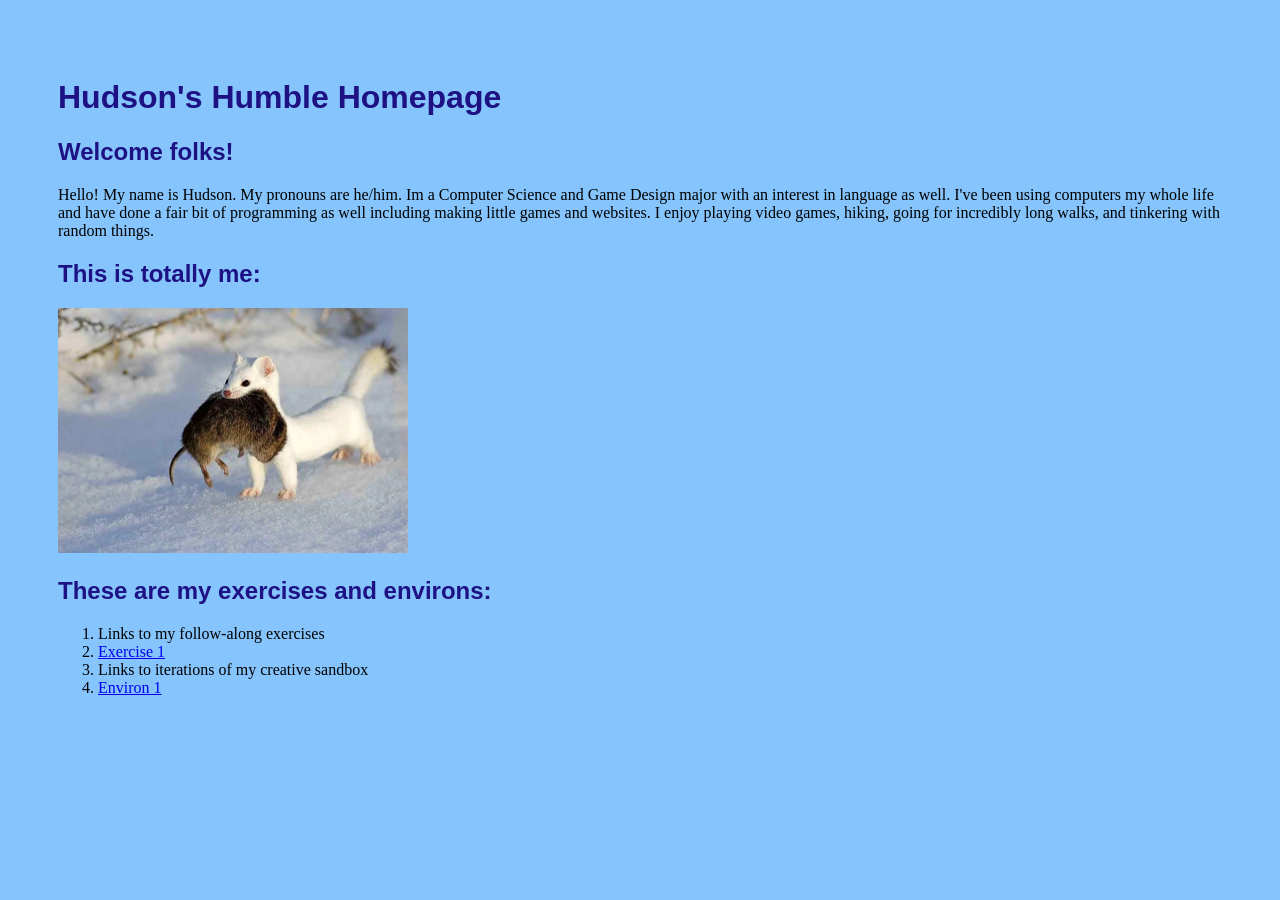
==== index.html @ b3ad7e87 "env1" ====
<!doctype html>
<html lang="en">
<head>
    <meta charset="utf-8">
    <title>Hudson's Humble Homepage</title>
    <link href="site.css" rel="stylesheet" type="text/css">
</head>
<body>
    <!-- All visible page content goes between <body> and </body> -->
<h1>Hudson's Humble Homepage</h1>
<h2>Welcome folks!</h2>
<p>Hello! My name is Hudson. My pronouns are he/him. 
  Im a Computer Science and Game Design major with an interest in language as well. 
  I've been using computers my whole life and have done a fair bit of programming 
  as well including making little games and websites. 
  I enjoy playing video games, hiking, going for 
  incredibly long walks, and tinkering with random things.
</p>
<h2>This is totally me:</h2>
<img src="/images/ermine.webp">
<h2>These are my exercises and environs:</h2>
<ol>
    <li>Links to my follow-along exercises</li>
    <li><a href="exercises/ex01.html">Exercise 1</a></li>
    <li>Links to iterations of my creative sandbox</li>
    <li><a href="environ/env01.html">Environ 1</a></li>
</ol>
</body>
</html>
---- site.css ----
body {
    background: rgb(133, 196, 252);
    padding: 50px;
}
h1,
h2,
h3 {
    color: #1d1184;
    font-family: sans-serif;
}
img {
    width: 350px;
}
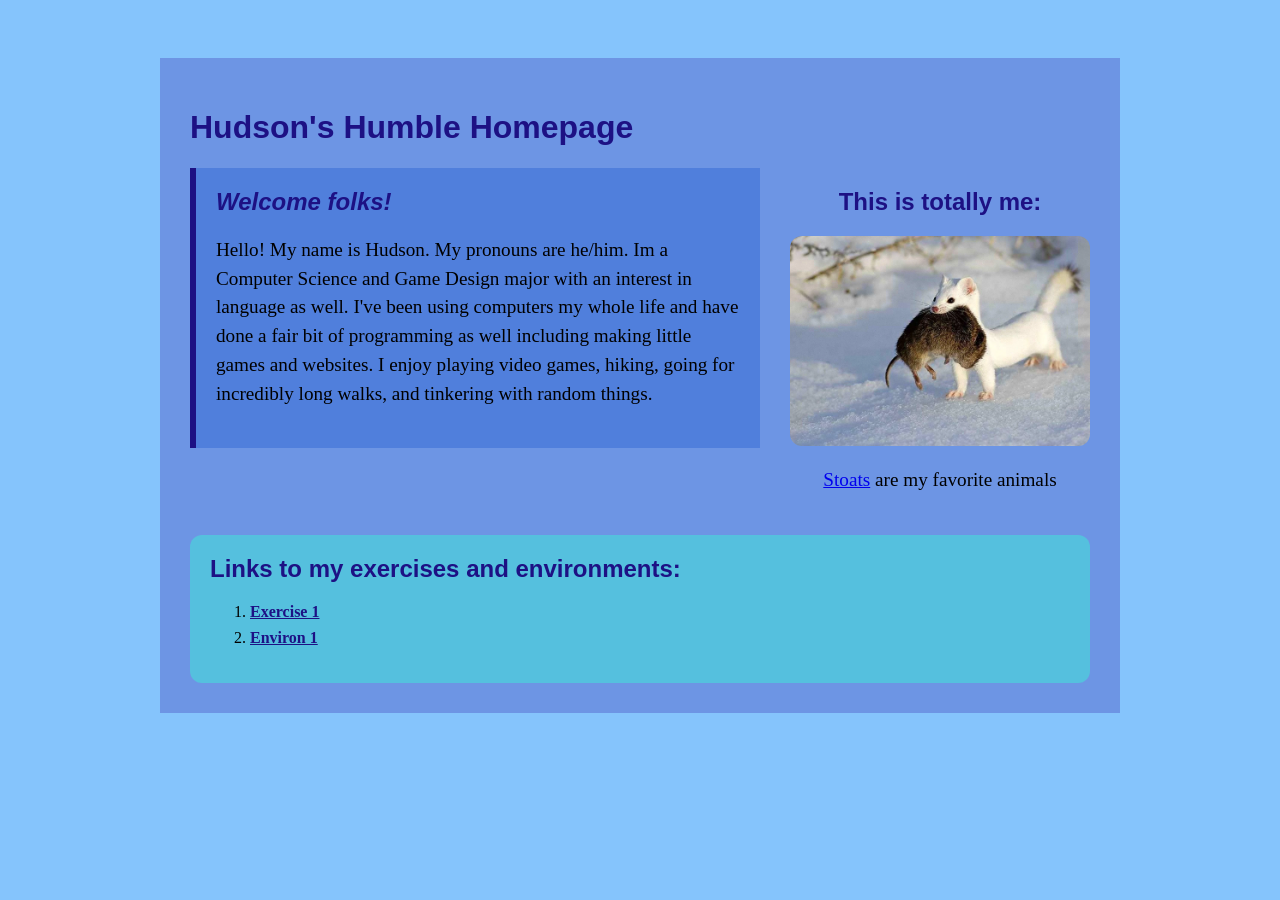
==== commit d8fca19c: "index stuff" ====
--- a/index.html
+++ b/index.html
@@ -6,24 +6,32 @@
     <link href="site.css" rel="stylesheet" type="text/css">
 </head>
 <body>
-    <!-- All visible page content goes between <body> and </body> -->
-<h1>Hudson's Humble Homepage</h1>
-<h2>Welcome folks!</h2>
-<p>Hello! My name is Hudson. My pronouns are he/him. 
-  Im a Computer Science and Game Design major with an interest in language as well. 
-  I've been using computers my whole life and have done a fair bit of programming 
-  as well including making little games and websites. 
-  I enjoy playing video games, hiking, going for 
-  incredibly long walks, and tinkering with random things.
-</p>
-<h2>This is totally me:</h2>
-<img src="/images/ermine.webp">
-<h2>These are my exercises and environs:</h2>
-<ol>
-    <li>Links to my follow-along exercises</li>
-    <li><a href="exercises/ex01.html">Exercise 1</a></li>
-    <li>Links to iterations of my creative sandbox</li>
-    <li><a href="environ/env01.html">Environ 1</a></li>
-</ol>
+    <div id="page">
+        <h1>Hudson's Humble Homepage</h1>
+        <div class="top-section">
+            <div id="introduction">
+                <h2>Welcome folks!</h2>
+                <p>Hello! My name is Hudson. My pronouns are he/him. 
+                Im a Computer Science and Game Design major with an interest in language as well. 
+                I've been using computers my whole life and have done a fair bit of programming 
+                as well including making little games and websites. 
+                I enjoy playing video games, hiking, going for 
+                incredibly long walks, and tinkering with random things.
+                </p>
+            </div>
+            <div class="profile">
+                <h2>This is totally me:</h2>
+                <img src="images/ermine.webp">
+                <p><a href="https://en.wikipedia.org/wiki/Stoat"> Stoats</a> are my favorite animals</p>
+            </div>
+        </div>
+        <div class="navigation">
+            <h2>Links to my exercises and environments:</h2>
+                <ol>
+                    <li><a href="exercises/ex01.html">Exercise 1</a></li>
+                    <li><a href="environ/env01.html">Environ 1</a></li>
+                </ol>
+        </div>
+    </div>
 </body>
 </html>
--- a/site.css
+++ b/site.css
@@ -10,4 +10,56 @@
 }
 img {
     width: 350px;
+}
+#page {
+    max-width: 900px;
+    margin: 0 auto 0 auto;
+    background: rgb(109, 149, 228);
+    padding: 30px;
+}
+.top-section {
+    display: flex;
+    gap: 30px;
+    align-items: flex-start;
+    margin: 0 0 25px 0;
+}
+#introduction {
+    background: #507fdc;
+    padding: 20px;
+    border-left: 6px solid #1d1184;
+    flex: 2;
+}
+#introduction h2 {
+    font-style: italic;
+    margin-top: 0;
+}
+#introduction p {
+    font-size: 120%;
+    line-height: 1.5;
+}
+.profile {
+    text-align: center;
+    flex: 1;
+}
+.profile img {
+    width: 300px;
+    border-radius: 12px;
+}
+.profile p {
+    font-size: 120%;
+}
+.navigation {
+    background: #55c0de;
+    padding: 20px;
+    border-radius: 12px;
+}
+.navigation h2 {
+    margin-top: 0;
+}
+.navigation li {
+    margin-bottom: 8px;
+}
+.navigation a {
+    color: #1d1184;
+    font-weight: bold;
 }
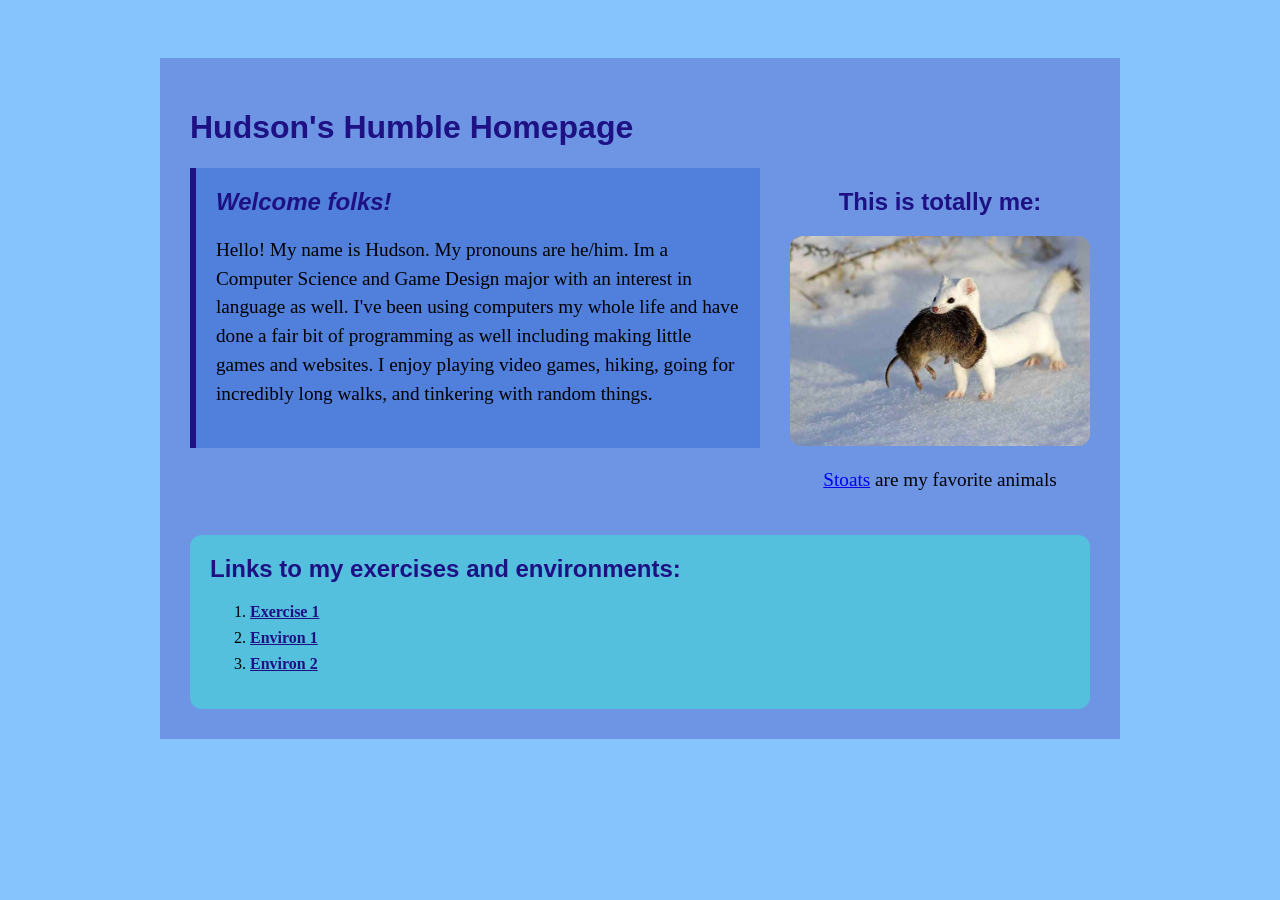
==== commit 4a226599: "yo" ====
--- a/index.html
+++ b/index.html
@@ -30,6 +30,7 @@
                 <ol>
                     <li><a href="exercises/ex01.html">Exercise 1</a></li>
                     <li><a href="environ/env01.html">Environ 1</a></li>
+                    <li><a href="environ/env02.html">Environ 2</a></li>
                 </ol>
         </div>
     </div>
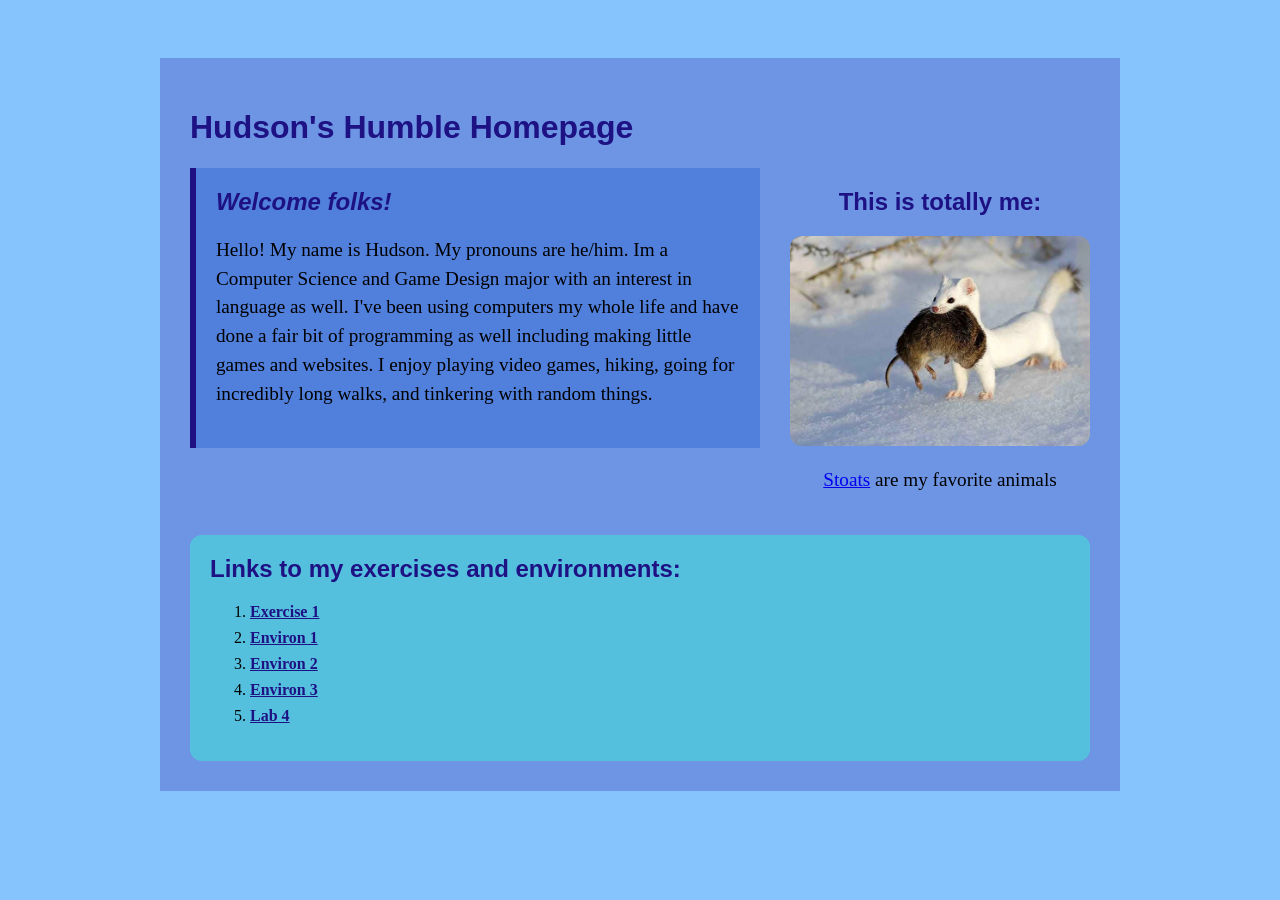
==== commit 5eda4065: "push" ====
--- a/index.html
+++ b/index.html
@@ -31,6 +31,8 @@
                     <li><a href="exercises/ex01.html">Exercise 1</a></li>
                     <li><a href="environ/env01.html">Environ 1</a></li>
                     <li><a href="environ/env02.html">Environ 2</a></li>
+                    <li><a href="environ/env03.html">Environ 3</a></li>
+                    <li><a href="exercises/lab04.html">Lab 4</a></li>
                 </ol>
         </div>
     </div>
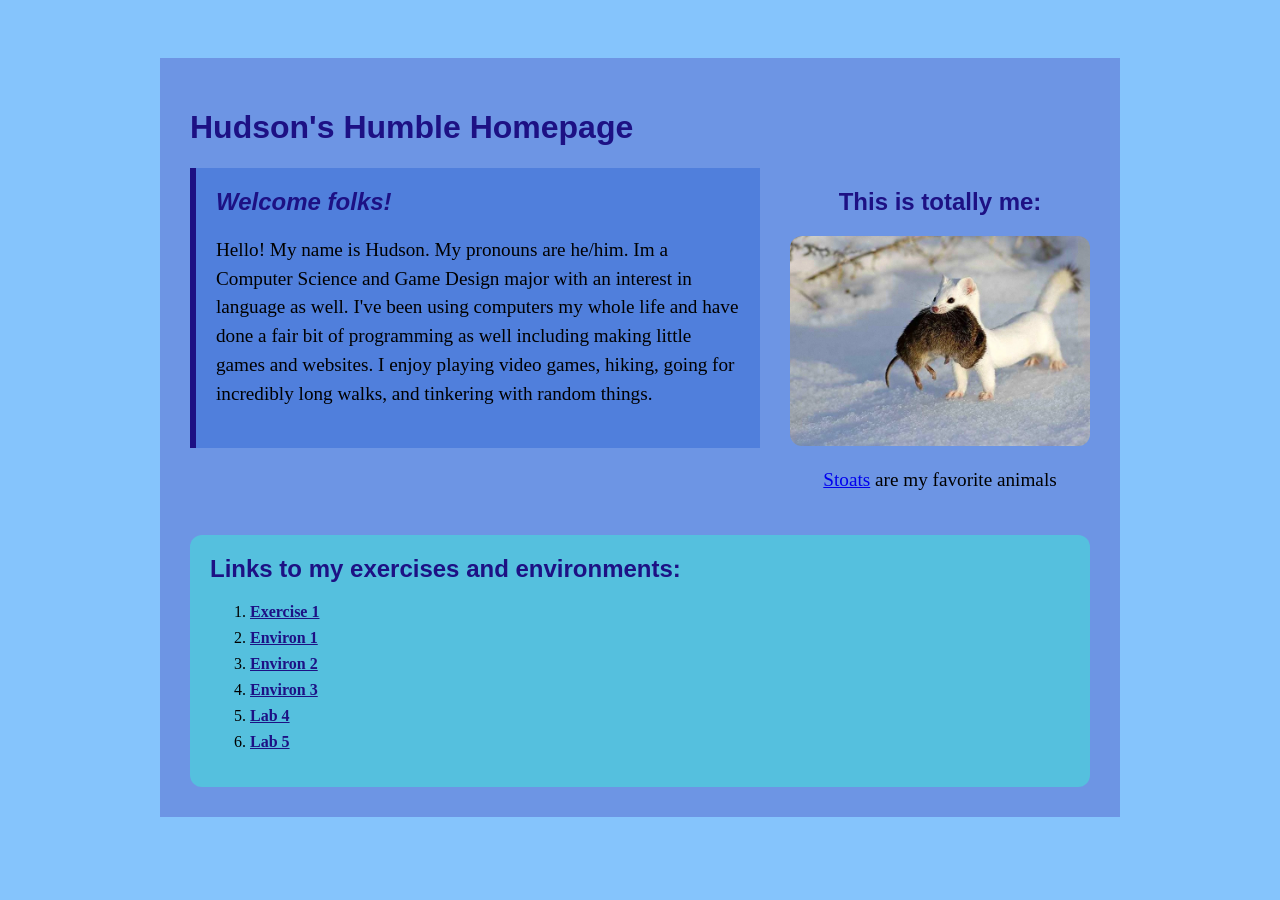
==== commit c8763c87: "push" ====
--- a/index.html
+++ b/index.html
@@ -33,6 +33,7 @@
                     <li><a href="environ/env02.html">Environ 2</a></li>
                     <li><a href="environ/env03.html">Environ 3</a></li>
                     <li><a href="exercises/lab04.html">Lab 4</a></li>
+                    <li><a href="exercises/lab05.html">Lab 5</a></li>
                 </ol>
         </div>
     </div>
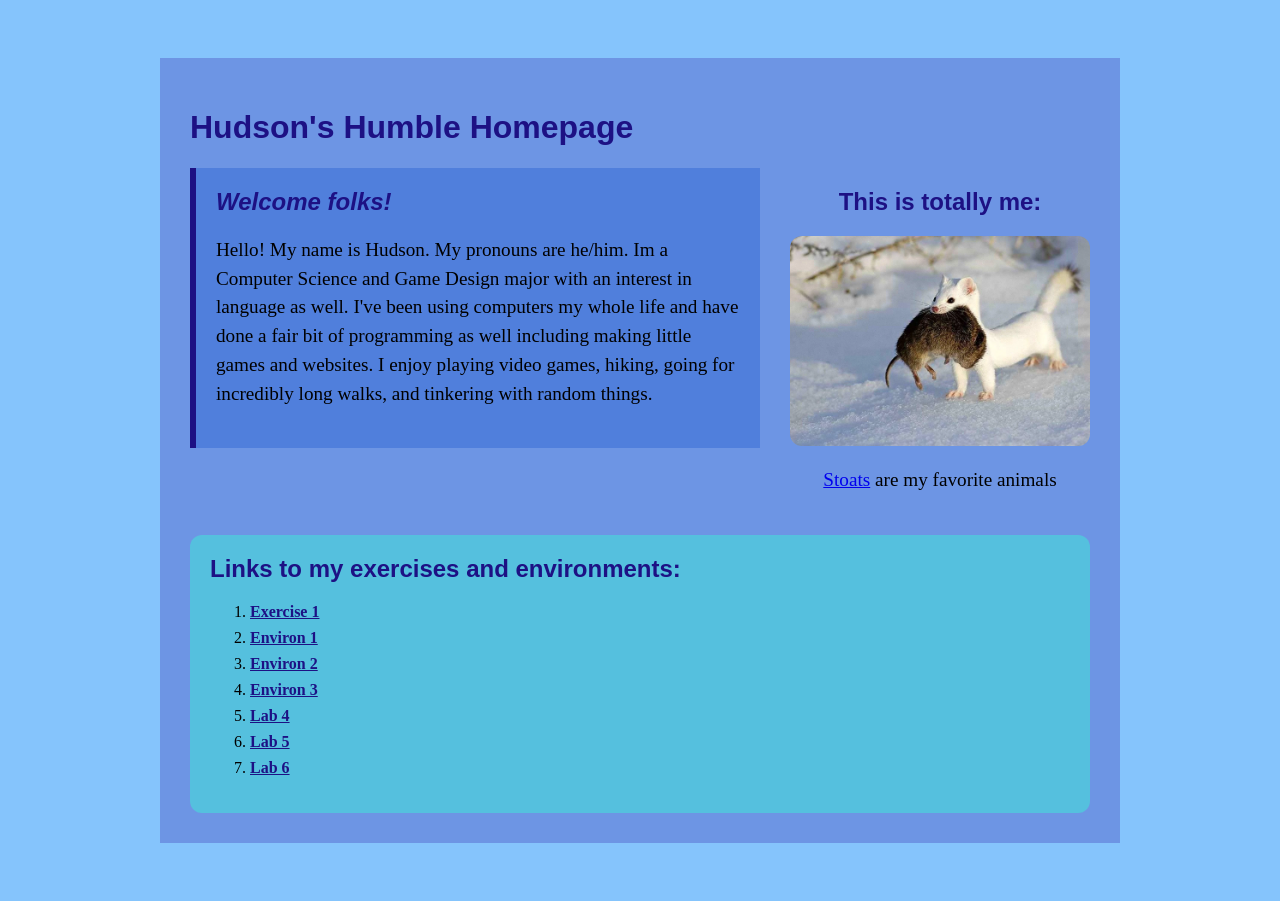
==== commit 11aa4599: "push" ====
--- a/index.html
+++ b/index.html
@@ -34,6 +34,7 @@
                     <li><a href="environ/env03.html">Environ 3</a></li>
                     <li><a href="exercises/lab04.html">Lab 4</a></li>
                     <li><a href="exercises/lab05.html">Lab 5</a></li>
+                    <li><a href="exercises/lab06.html">Lab 6</a></li>
                 </ol>
         </div>
     </div>
